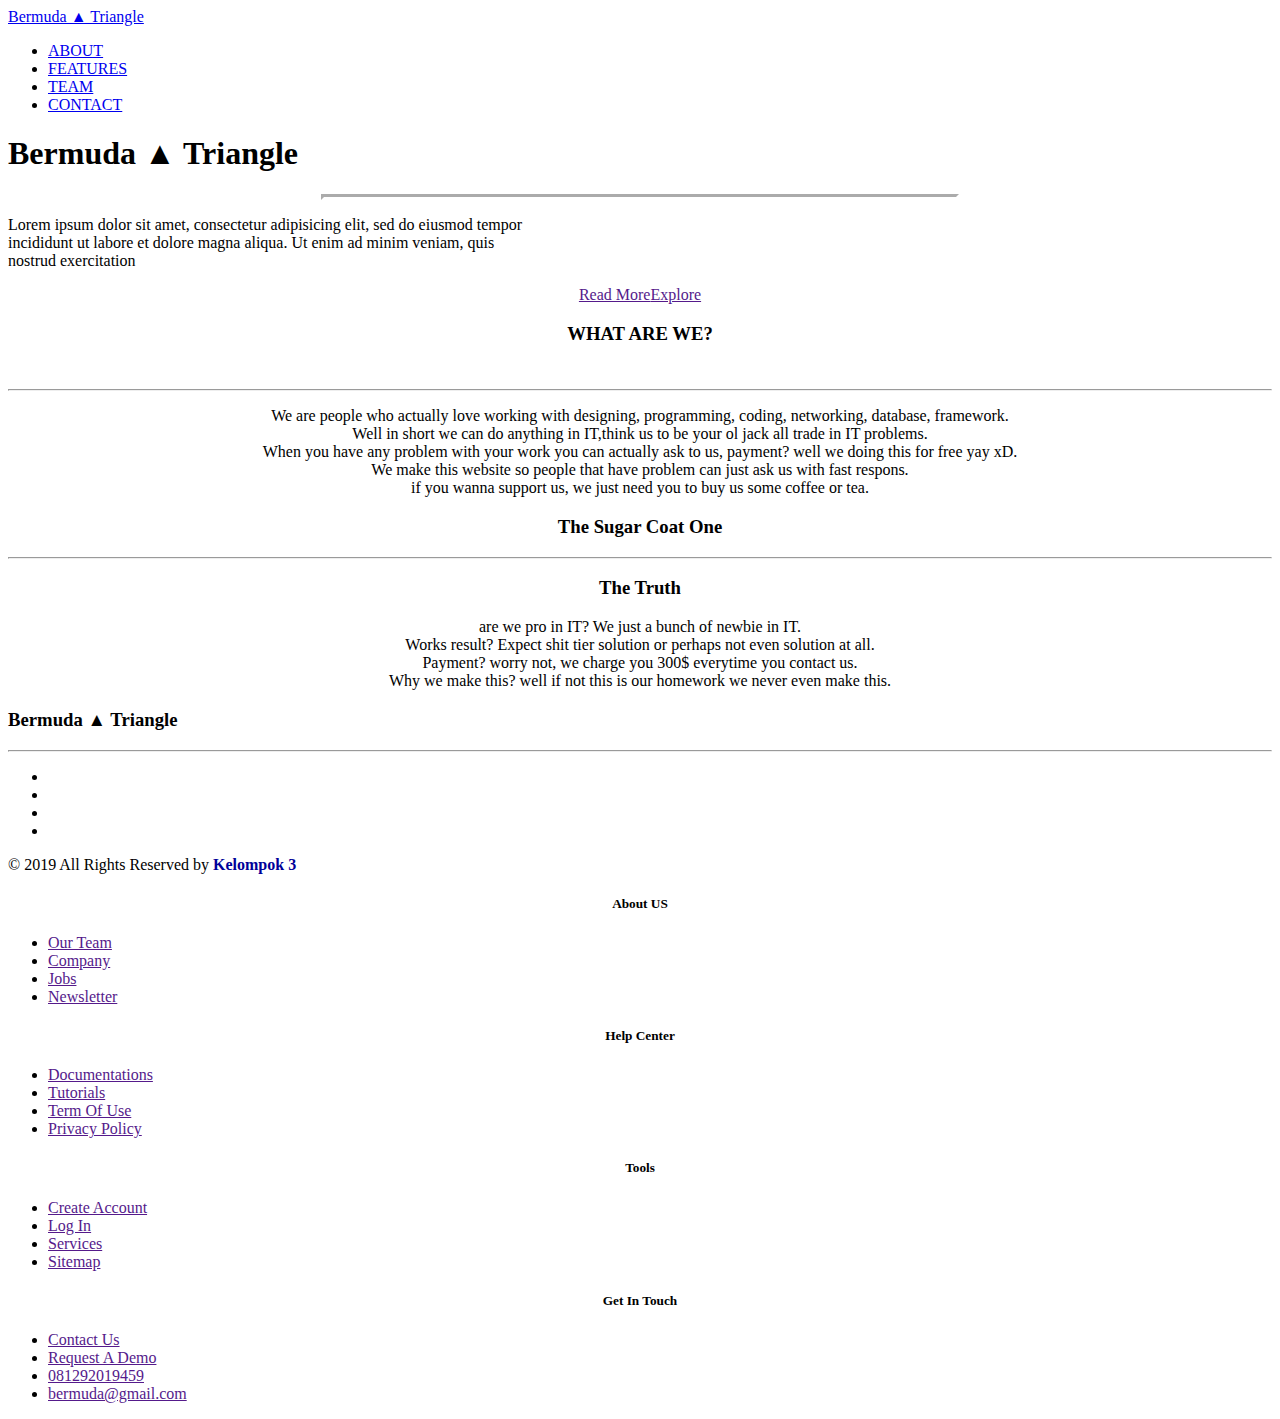
==== pages/about.html @ bfe71e38 "Add links" ====
<!DOCTYPE html>
<html lang="en">

<head>
  <meta charset="UTF-8" />
  <meta name="viewport" content="width=device-width, initial-scale=1.0" />
  <meta http-equiv="X-UA-Compatible" content="ie=edge" />
  <title>
    Home
  </title>
  <link href="https://fonts.googleapis.com/css?family=ZCOOL+XiaoWei&display=swap" rel="stylesheet" />
  <link rel="stylesheet" href="./bootstrap/css/bootstrap.min.css" />
  <link rel="stylesheet" href="./css/about.css" />
</head>

<body>
  <!-- -----------------------------------------------NAV---------------------------------------- -->
  <nav class="container-fluid">
    <div class="navbar navbar-expand-md navbar-dark bg-dark fixed-top justify-content-center">
      <a href="./index.html" class="navbar-brand">Bermuda &#9650; Triangle</a>
      <ul class="navbar-nav">
        <li class="nav-item"><a href="./pages/about.html" class="nav-link">ABOUT</a></li>
        <li class="nav-item"><a href="./pages/feature.html" class="nav-link">FEATURES</a></li>
        <li class="nav-item"><a href="./pages/team.html" class="nav-link">TEAM</a></li>
        <li class="nav-item"><a href="./pages/contact.html" class="nav-link">CONTACT</a></li>
      </ul>
    </div>
  </nav>
  <!-- ------------------------------------------HEADER-------------------------------------- -->
  <div class="container-fluid">
    <!-- <img class="header" src="assets/images/header-bg.jpg" />
        <img class="header" src="/assets/images/header-shepe-blue.png" alt="" />
        <img class="header" src="/assets/images/header-shepe-white.png" alt="" /> -->
    <div class="jumbotron container-fluid">
      <div class="overlay">
        <h1 id="site-title">
          Bermuda &#9650; Triangle
        </h1>
        <hr class="mx-auto" style="border-width: 3px; border-color: white; width: 50%;" />
        <p class="slogan">
          Lorem ipsum dolor sit amet, consectetur adipisicing elit, sed do
          eiusmod tempor <br />
          incididunt ut labore et dolore magna aliqua. Ut enim ad minim
          veniam, quis <br />
          nostrud exercitation
        </p>
        <div class="container" style="display: flex; justify-content: center;">
          <a href="" class="btn btn-transparent">Read More</a>
          <a href="" class="btn btn-transparent">Explore</a>
        </div>
      </div>
      <span></span>
      <!-- -------------------------------------------CONTENT---------------------------------------- -->
    </div>
    <div class="container-fluid about">
      <div class="row">
        <div class="col-md-6 what">
          <h3 style="text-align: center;">
            WHAT
            ARE
            WE?
            </h1>
        </div>
        <div class="col-md-6 images">
          <img class="img-fluid img-thumbnail" src="./assets/images/about.jpg" alt="" />
        </div>
      </div>

      <hr />

      <!-- -------------------------------------------------------------------- -->
      <div class="container-fluid desc">
        <div class="row">
          <div class="col-md-6 descper">
            <p style="text-align: center;">
              We are people who actually love working with designing,
              programming, coding, networking, database, framework.
              <br />Well in short we can do anything in IT,think us to be your
              ol jack all trade in IT problems.
              <br />
              When you have any problem with your work you can actually ask to
              us, payment? well we doing this for free yay xD.
              <br />We make this website so people that have problem can just
              ask us with fast respons. <br />
              if you wanna support us, we just need you to buy us some coffee
              or tea.
            </p>
          </div>
          <div class="col-md-6 judper">
            <h3 style="text-align: center;">The Sugar Coat One</h3>
          </div>
        </div>
      </div>
      <hr />
      <!-- -------------------------------------------------------------- -->
      <div class="container-fluid desc">
        <div class="row container-fluid">
          <div class="col-md-6 judked">
            <h3 style="text-align: center;">The Truth</h3>
          </div>
          <div class="col-md-6 descked">
            <p style="text-align: center">
              are we pro in IT? We just a bunch of newbie in IT.
              <br />
              Works result? Expect shit tier solution or perhaps not even
              solution at all.
              <br />
              Payment? worry not, we charge you 300$ everytime you contact us.
              <br />
              Why we make this? well if not this is our homework we never even
              make this.
            </p>
          </div>
        </div>
      </div>
    </div>

    <!-- ------------------------------------------FOOTER------------------------------------------ -->
    <footer>
      <div class="row">
        <div class="col-12 col-md-4">
          <h3>
            Bermuda &#9650; Triangle
          </h3>
          <hr />
          <div class="navbar navbar-dark bg-dark navbar-expand">
            <ul class="navbar-nav">
              <li class="nav-item">
                <a href="" class="nav-link"><img class="brand" src="./assets/images/whatsapp.png" alt="" /></a>
              </li>
              <li class="nav-item">
                <a href="" class="nav-link"><img class="brand" src="./assets/images/youtube.png" alt="" /></a>
              </li>
              <li class="nav-item">
                <a href="" class="nav-link"><img class="brand" src="./assets/images/facebook.png" alt="" /></a>
              </li>
              <li class="nav-item">
                <a href="" class="nav-link"><img class="brand" src="./assets/images/instagram.png" alt="" /></a>
              </li>
            </ul>
          </div>
          <span class="copyright">
            &copy; 2019 All Rights Reserved by
          </span>
          <span style="color: #000099; font-size: 1em; font-weight: 700;">
            Kelompok 3
          </span>
        </div>
        <div class="col-6 col-md-2">
          <h5 style="text-align: center;">
            About US
          </h5>
          <div class="navbar navbar-dark bg-dark">
            <ul class="navbar-nav">
              <li class="nav-item">
                <a href="" class="nav-link">Our Team</a>
              </li>
              <li class="nav-item">
                <a href="" class="nav-link">Company</a>
              </li>
              <li class="nav-item"><a href="" class="nav-link">Jobs</a></li>
              <li class="nav-item">
                <a href="" class="nav-link">Newsletter</a>
              </li>
            </ul>
          </div>
        </div>
        <div class="col-6 col-md-2">
          <h5 style="text-align: center;">
            Help Center
          </h5>
          <div class="navbar navbar-dark bg-dark">
            <ul class="navbar-nav">
              <li class="nav-item">
                <a href="" class="nav-link">Documentations</a>
              </li>
              <li class="nav-item">
                <a href="" class="nav-link">Tutorials</a>
              </li>
              <li class="nav-item">
                <a href="" class="nav-link">Term Of Use</a>
              </li>
              <li class="nav-item">
                <a href="" class="nav-link">Privacy Policy</a>
              </li>
            </ul>
          </div>
        </div>
        <div class="col-6 col-md-2">
          <h5 style="text-align: center;">
            Tools
          </h5>
          <div class="navbar navbar-dark bg-dark">
            <ul class="navbar-nav">
              <li class="nav-item">
                <a href="" class="nav-link">Create Account</a>
              </li>
              <li class="nav-item"><a href="" class="nav-link">Log In</a></li>
              <li class="nav-item">
                <a href="" class="nav-link">Services</a>
              </li>
              <li class="nav-item">
                <a href="" class="nav-link">Sitemap</a>
              </li>
            </ul>
          </div>
        </div>
        <div class="col-6 col-md-2">
          <h5 style="text-align: center;">
            Get In Touch
          </h5>
          <div class="navbar navbar-dark bg-dark">
            <ul class="navbar-nav">
              <li class="nav-item">
                <a href="" class="nav-link">Contact Us</a>
              </li>
              <li class="nav-item">
                <a href="" class="nav-link">Request A Demo</a>
              </li>
              <li class="nav-item">
                <a href="" class="nav-link">081292019459</a>
              </li>
              <li class="nav-item">
                <a href="" class="nav-link">bermuda@gmail.com</a>
              </li>
            </ul>
          </div>
        </div>
      </div>
    </footer>
  </div>
  <script src="./popper/popper.min.js"></script>
  <script src="./jquery/jquery.min.js"></script>
  <script src="./bootstrap/js/bootstrap.min.js"></script>
</body>

</html>
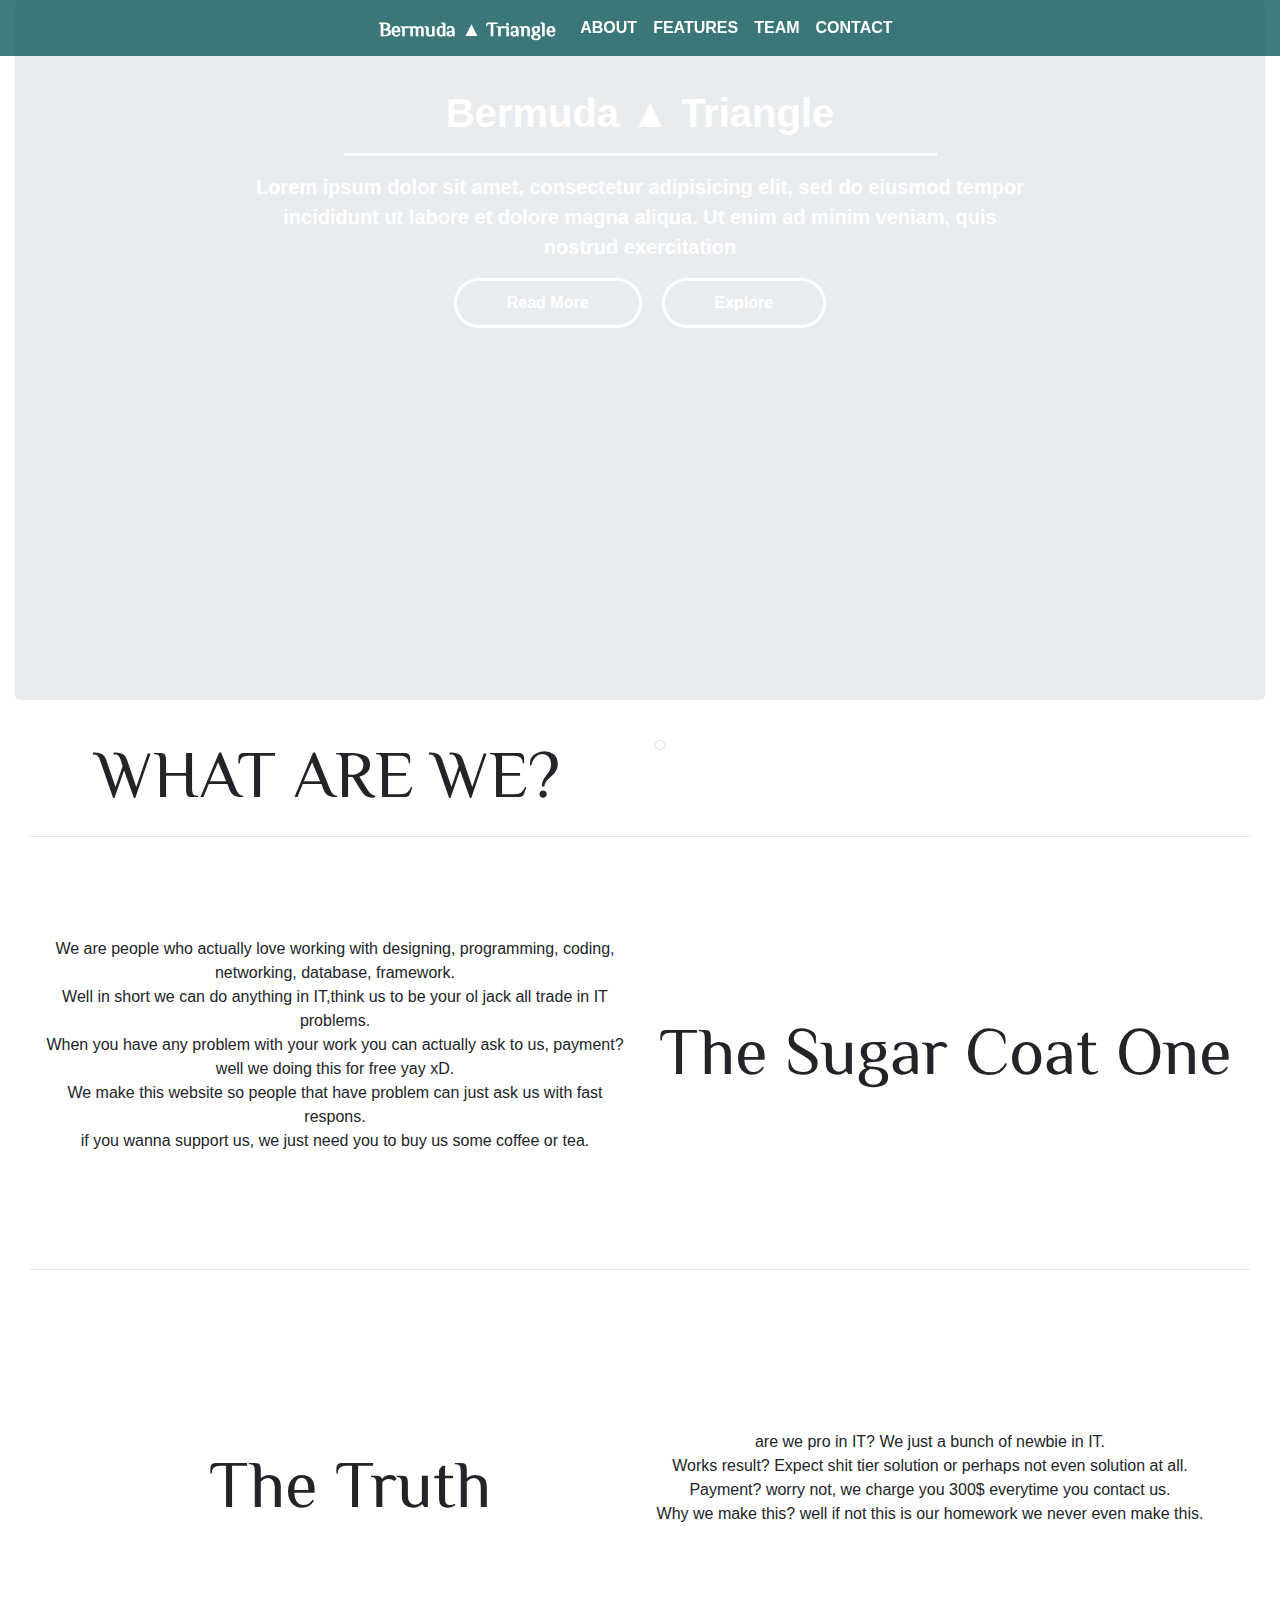
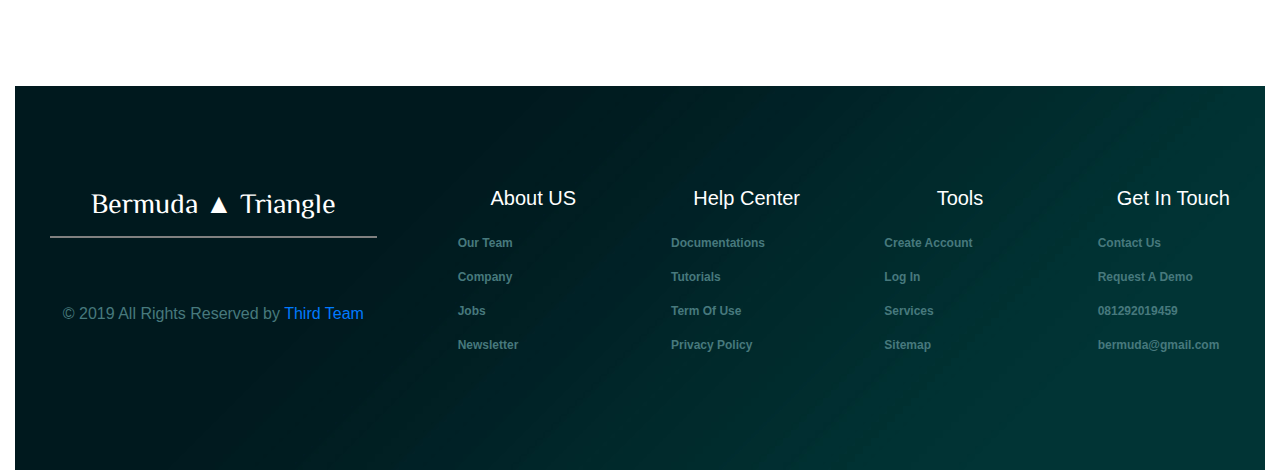
==== commit 8df2cd33: "Fix CSS issues" ====
--- a/pages/about.html
+++ b/pages/about.html
@@ -6,23 +6,39 @@
   <meta name="viewport" content="width=device-width, initial-scale=1.0" />
   <meta http-equiv="X-UA-Compatible" content="ie=edge" />
   <title>
-    Home
+    About - Bermuda &#9650; Triangle
   </title>
   <link href="https://fonts.googleapis.com/css?family=ZCOOL+XiaoWei&display=swap" rel="stylesheet" />
-  <link rel="stylesheet" href="./bootstrap/css/bootstrap.min.css" />
-  <link rel="stylesheet" href="./css/about.css" />
+  <link rel="stylesheet" href="../bootstrap/css/bootstrap.min.css" />
+  <link rel="stylesheet" href="../css/about.css" />
 </head>
 
 <body>
   <!-- -----------------------------------------------NAV---------------------------------------- -->
   <nav class="container-fluid">
-    <div class="navbar navbar-expand-md navbar-dark bg-dark fixed-top justify-content-center">
-      <a href="./index.html" class="navbar-brand">Bermuda &#9650; Triangle</a>
+    <div id="nav-1" class="navbar navbar-expand navbar-dark bg-dark fixed-top justify-content-center">
+      <a href="../index.html" class="navbar-brand">Bermuda &#9650; Triangle</a>
       <ul class="navbar-nav">
-        <li class="nav-item"><a href="./pages/about.html" class="nav-link">ABOUT</a></li>
-        <li class="nav-item"><a href="./pages/feature.html" class="nav-link">FEATURES</a></li>
-        <li class="nav-item"><a href="./pages/team.html" class="nav-link">TEAM</a></li>
-        <li class="nav-item"><a href="./pages/contact.html" class="nav-link">CONTACT</a></li>
+        <li class="nav-item"><a href="./about.html" class="nav-link">ABOUT</a></li>
+        <li class="nav-item"><a href="./feature.html" class="nav-link">FEATURES</a></li>
+        <li class="nav-item"><a href="./team.html" class="nav-link">TEAM</a></li>
+        <li class="nav-item"><a href="./contact.html" class="nav-link">CONTACT</a></li>
+      </ul>
+    </div>
+    <div id="nav-2" class="navbar navbar-dark bg-dark fixed-top justify-content-center">
+      <ul class="navbar-nav">
+        <li class="nav-item dropdown mx-auto">
+          <a href="#" data-toggle="dropdown" class="dropdown-toggle navbar-brand">
+            Bermuda &#9650; Triangle
+          </a>
+          <ul class="dropdown-menu">
+            <a href="../index.html" class="dropdown-item">HOME</a>
+            <a href="./about.html" class="dropdown-item">ABOUT</a>
+            <a href="./feature.html" class="dropdown-item">FEATURES</a>
+            <a href="./team.html" class="dropdown-item">TEAM</a>
+            <a href="./contact.html" class="dropdown-item">CONTACT</a>
+          </ul>
+        </li>
       </ul>
     </div>
   </nav>
@@ -59,10 +75,10 @@
             WHAT
             ARE
             WE?
-            </h1>
+          </h3>
         </div>
         <div class="col-md-6 images">
-          <img class="img-fluid img-thumbnail" src="./assets/images/about.jpg" alt="" />
+          <img class="img-fluid img-thumbnail" src="../assets/images/about.jpg" alt="" />
         </div>
       </div>
 
@@ -126,25 +142,22 @@
           <div class="navbar navbar-dark bg-dark navbar-expand">
             <ul class="navbar-nav">
               <li class="nav-item">
-                <a href="" class="nav-link"><img class="brand" src="./assets/images/whatsapp.png" alt="" /></a>
-              </li>
-              <li class="nav-item">
-                <a href="" class="nav-link"><img class="brand" src="./assets/images/youtube.png" alt="" /></a>
-              </li>
-              <li class="nav-item">
-                <a href="" class="nav-link"><img class="brand" src="./assets/images/facebook.png" alt="" /></a>
-              </li>
-              <li class="nav-item">
-                <a href="" class="nav-link"><img class="brand" src="./assets/images/instagram.png" alt="" /></a>
-              </li>
-            </ul>
-          </div>
-          <span class="copyright">
-            &copy; 2019 All Rights Reserved by
-          </span>
-          <span style="color: #000099; font-size: 1em; font-weight: 700;">
-            Kelompok 3
-          </span>
+                <a href="" class="nav-link"><img class="brand" src="../assets/images/whatsapp.png" alt="" /></a>
+              </li>
+              <li class="nav-item">
+                <a href="" class="nav-link"><img class="brand" src="../assets/images/youtube.png" alt="" /></a>
+              </li>
+              <li class="nav-item">
+                <a href="" class="nav-link"><img class="brand" src="../assets/images/facebook.png" alt="" /></a>
+              </li>
+              <li class="nav-item">
+                <a href="" class="nav-link"><img class="brand" src="../assets/images/instagram.png" alt="" /></a>
+              </li>
+            </ul>
+          </div>
+          <h6 class="copyright text-center">
+            &copy; 2019 All Rights Reserved by <a href="https://github.com/Segitiga-Bermuda">Third Team</a>
+          </h6>
         </div>
         <div class="col-6 col-md-2">
           <h5 style="text-align: center;">
@@ -229,9 +242,9 @@
       </div>
     </footer>
   </div>
-  <script src="./popper/popper.min.js"></script>
-  <script src="./jquery/jquery.min.js"></script>
-  <script src="./bootstrap/js/bootstrap.min.js"></script>
+  <script src="../popper/popper.min.js"></script>
+  <script src="../jquery/jquery.min.js"></script>
+  <script src="../bootstrap/js/bootstrap.min.js"></script>
 </body>
 
 </html>--- a/css/about.css
+++ b/css/about.css
@@ -0,0 +1,222 @@
+.navbar-brand {
+  font-weight: 700 !important;
+}
+
+.bg-dark {
+  background-color: rgba(0, 80, 80, 0.75) !important;
+}
+
+.dropdown-menu {
+  background-color: transparent;
+}
+
+footer .bg-dark {
+  background-color: transparent !important;
+}
+
+.nav-link,
+.dropdown-item {
+  color: #ffffff !important;
+  font-weight: 700 !important;
+}
+
+.btn {
+  font-weight: 700;
+}
+
+.header {
+  position: relative !important;
+  top: 0 !important;
+}
+
+.jumbotron {
+  background-image: url(/assets/images/header-bg2.png);
+  background-position: bottom left;
+  background-size: cover;
+  min-height: 700px;
+}
+
+.jumbotron h1 {
+  margin-top: 25px;
+}
+
+#site-title {
+  color: white !important;
+  font-weight: 700;
+  text-align: center;
+}
+
+.slogan {
+  color: #ffffff;
+  font-size: 1.25em;
+  font-weight: 700;
+  text-align: center;
+}
+
+.btn-transparent {
+  background-color: transparent !important;
+  border-radius: 31px;
+  border: 3px solid white;
+  color: white;
+  font-size: 1.5 em;
+  margin: 0 10px;
+  padding: 10px 50px;
+}
+
+footer {
+  background-image: url(/assets/images/footer-bg.jpg) !important;
+  padding: 100px 0;
+}
+
+footer > .row > div:nth-child(1) {
+  box-sizing: border-box;
+  padding: 0 50px !important;
+}
+
+footer .brand {
+  height: auto;
+  width: 40px;
+}
+
+footer .nav-link,
+.copyright {
+  color: #47797d !important;
+  font-size: 12px !important;
+}
+
+footer hr {
+  border-color: #808080;
+  border-width: 2px;
+}
+
+.copyright {
+  font-size: 16px !important;
+}
+
+h1,
+h2,
+h3,
+h4,
+h5,
+h6 {
+  text-align: center;
+}
+
+h3 {
+  font-family: "ZCOOL XiaoWei";
+}
+footer h3,
+h5 {
+  color: #ffffff !important;
+}
+
+nav .navbar-brand {
+  font-family: "ZCOOL XiaoWei";
+}
+
+nav a.nav-link:hover,
+.dropdown-item:hover {
+  background-color: rgba(0, 50, 50, 1) !important;
+  font-size: 1.25em !important;
+}
+
+.images img {
+  text-align: center;
+}
+
+.desc {
+  min-height: 400px;
+  display: flex;
+  flex-wrap: wrap;
+  justify-content: center;
+  align-items: center;
+  text-align: center;
+}
+
+.what {
+  display: flex;
+  flex-wrap: wrap;
+  justify-content: center;
+  align-items: center;
+  text-align: center;
+}
+
+.judper {
+  display: flex;
+  flex-wrap: wrap;
+  justify-content: center;
+  align-items: center;
+  text-align: center;
+}
+
+.descper {
+  display: flex;
+  flex-wrap: wrap;
+  justify-content: center;
+  align-items: center;
+  text-align: center;
+}
+
+.judked {
+  display: flex;
+  flex-wrap: wrap;
+  justify-content: center;
+  align-items: center;
+  text-align: center;
+}
+.descked {
+  display: flex;
+  flex-wrap: wrap;
+  justify-content: center;
+  align-items: center;
+  text-align: center;
+}
+
+.about h3 {
+  font-size: 50pt;
+}
+
+#nav-2 {
+  display: none !important;
+}
+
+@media only screen and (max-width: 767px) {
+  .jumbotron .btn {
+    border-color: #00aa00;
+    color: #008080;
+    font-size: 1em !important;
+    font-weight: 700;
+    margin: 10px;
+    padding: 10 25px;
+  }
+  #nav-1 {
+    display: none !important;
+  }
+
+  #nav-2 {
+    display: block !important;
+  }
+}
+
+@media only screen and (max-width: 575px) {
+  iframe {
+    height: 100%;
+    width: 100%;
+  }
+  .jumbotron .btn {
+    font-size: 0.9em !important;
+    font-weight: 700 !important;
+    margin: 5px !important;
+    padding: 10px 30px !important;
+  }
+
+  footer .brand {
+    height: 25px;
+    width: auto;
+  }
+}
+
+.jumbotron .btn:hover {
+  border-color: #0000ff !important;
+  color: #0000ff !important;
+}
